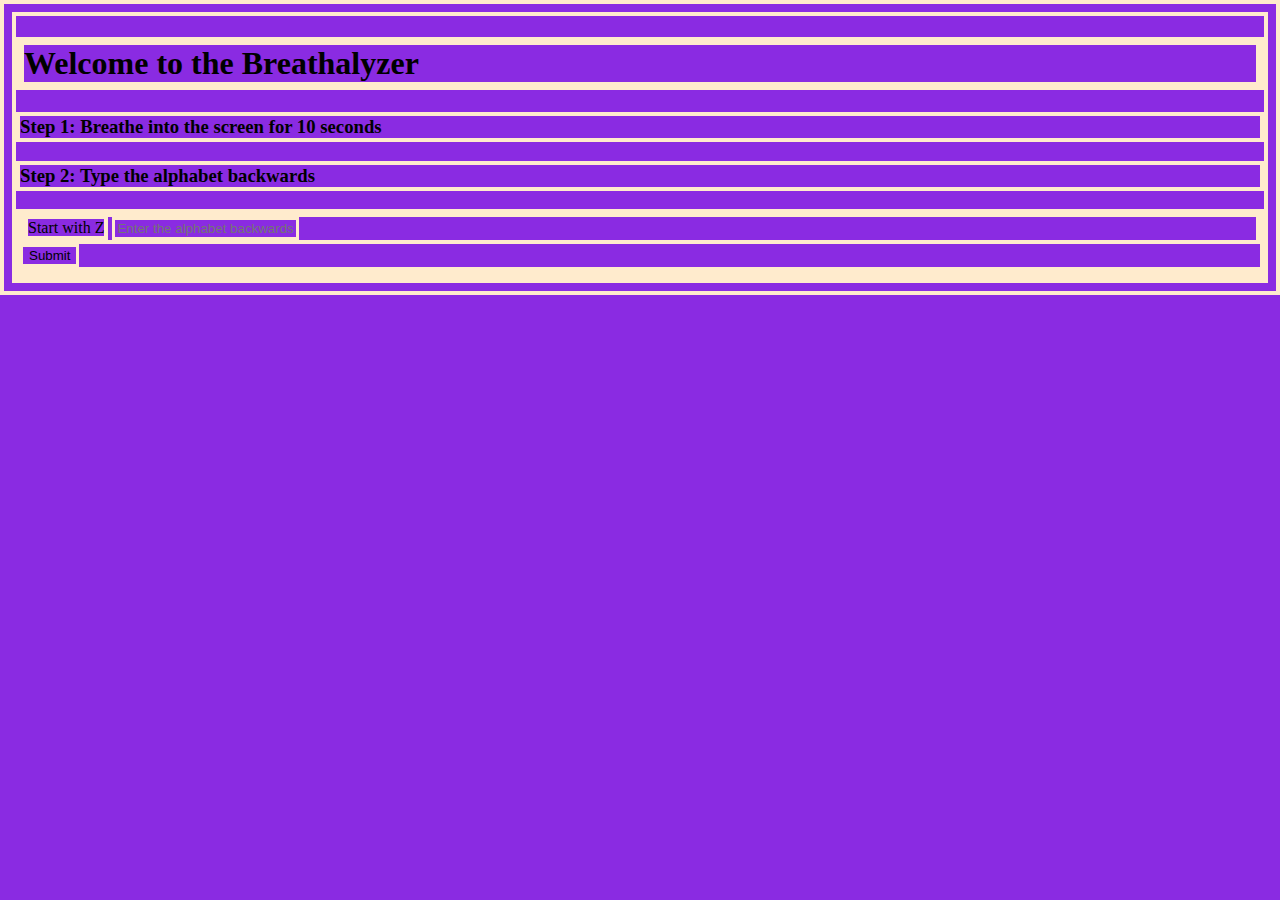
==== breath.html @ 5eea4af7 "pulling main" ====
<!DOCTYPE html>
<html lang="en">

<head>
    <title>Can You Pass</title>
    <link rel="stylesheet" href="main.css">
    <link rel="stylesheet" href="/path/to/obnoxious.css">
    <link href="https://cdn.jsdelivr.net/npm/bootstrap@5.1.3/dist/css/bootstrap.min.css" rel="stylesheet" integrity="sha384-1BmE4kWBq78iYhFldvKuhfTAU6auU8tT94WrHftjDbrCEXSU1oBoqyl2QvZ6jIW3" crossorigin="anonymous">
</head>

<body>
<h1 class="animated intensifies">Welcome to the Breathalyzer</h1>

<h3>Step 1: Breathe into the screen for 10 seconds</h3>

<h3>Step 2: Type the alphabet backwards</h3>

<section>
    <form action="">
        <label for="inputText">Start with Z</label>
        <input type="text" id="alphabet" placeholder="Enter the alphabet backwards">
    </form>
    <button type="button">Submit</button>
    <div class="result"> </div>
</section>


<script type="module" src="./breath.js"></script>
<script src="https://cdn.jsdelivr.net/npm/bootstrap@5.1.3/dist/js/bootstrap.bundle.min.js" integrity="sha384-ka7Sk0Gln4gmtz2MlQnikT1wXgYsOg+OMhuP+IlRH9sENBO0LRn5q+8nbTov4+1p" crossorigin="anonymous"></script>
<script src="https://code.jquery.com/jquery-3.6.0.js" integrity="sha256-H+K7U5CnXl1h5ywQfKtSj8PCmoN9aaq30gDh27Xc0jk=" crossorigin="anonymous"></script>

</body>

</html>
---- main.css ----
@import url('https://fonts.googleapis.com/css2?family=Babylonica&display=swap');


.breathHead {
    display: flex;
    justify-content: right;
    color: darkorchid;
    padding: 5rem;
    text-decoration: line-through;
    animation: reverse; 
    font-family: 'Babylonica', cursive;
}

.gif {
    display: flex;
    flex-wrap: wrap;
    justify-content: space-evenly;
    width: 30%;
   
}

.rightColumn {
    display: flex;
    flex-wrap: wrap;
    justify-content: end;
    font-size: .5%;
}

* {
    border: solid .25em blanchedalmond;
    background-color: blueviolet;
    
}


/* css for hovertext */
.example {
    position: relative;
    cursor: pointer;
    overflow: hidden;
  }
  
  .content {
    opacity: 0;
    font-size: 2em;
    position: absolute;
    top: 0;
    left: 0;
    color: #1c87c9;
    background-color: rgba(27, 240, 38, 0.918);
    width: 300px;
    height: 300px;
    -webkit-transition: all 400ms ease-out;
    -moz-transition: all 400ms ease-out;
    -o-transition: all 400ms ease-out;
    -ms-transition: all 400ms ease-out;
    transition: all 400ms ease-out;
    text-align: center;
  }
  
  .example .content:hover {
    opacity: 5;
  }
  
  .example .content .text {
    /* height: 0; */
    opacity: 5;
    transition-delay: 0s;
    transition-duration: 0.4s;
  }
  
  .example .content:hover .text {
    opacity: 1;
    transform: translateY(250px);
    -webkit-transform: translateY(250px);
  }
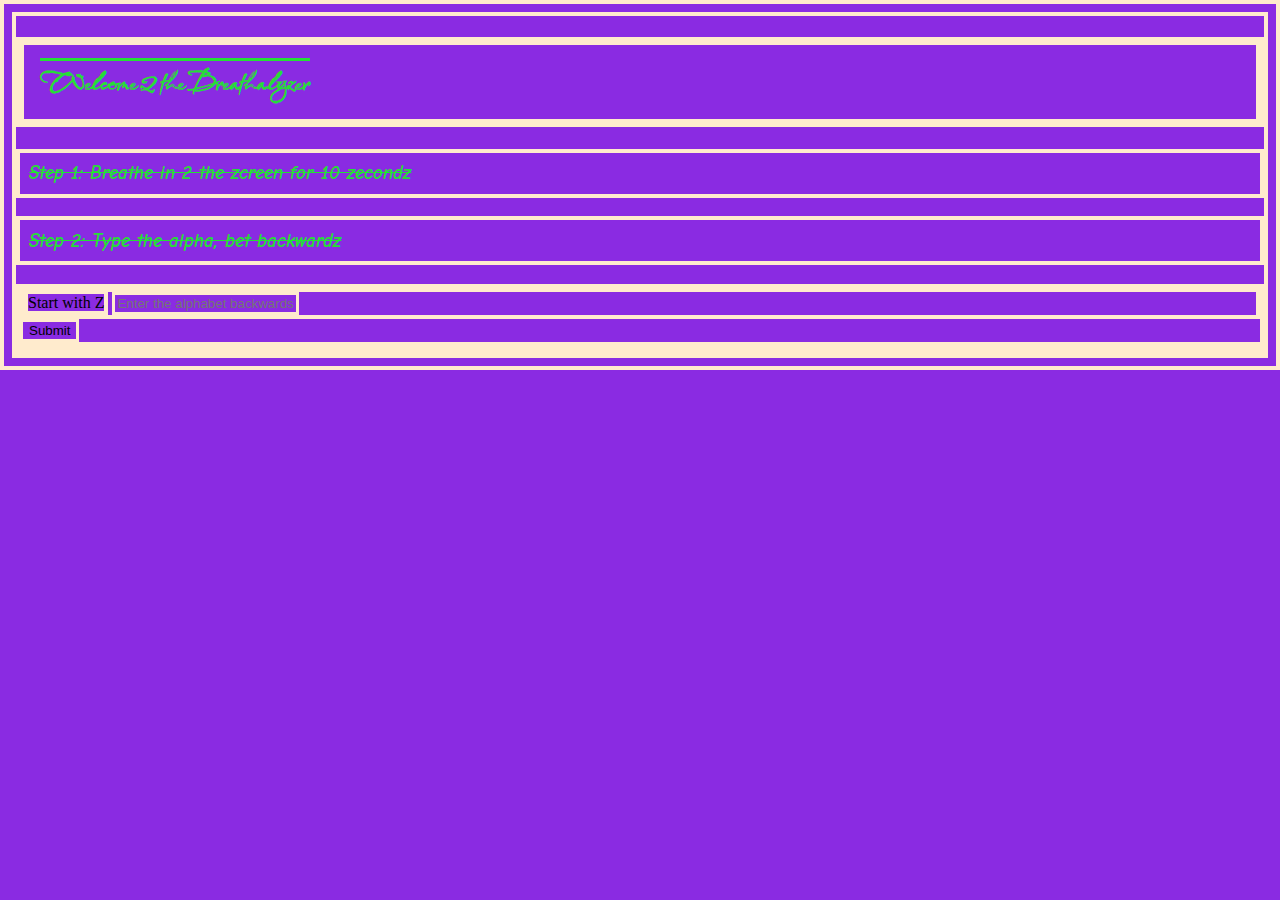
==== commit a36ef174: "fun with fontz and texts" ====
--- a/breath.html
+++ b/breath.html
@@ -5,29 +5,33 @@
     <title>Can You Pass</title>
     <link rel="stylesheet" href="main.css">
     <link rel="stylesheet" href="/path/to/obnoxious.css">
-    <link href="https://cdn.jsdelivr.net/npm/bootstrap@5.1.3/dist/css/bootstrap.min.css" rel="stylesheet" integrity="sha384-1BmE4kWBq78iYhFldvKuhfTAU6auU8tT94WrHftjDbrCEXSU1oBoqyl2QvZ6jIW3" crossorigin="anonymous">
+    <link href="https://cdn.jsdelivr.net/npm/bootstrap@5.1.3/dist/css/bootstrap.min.css" rel="stylesheet"
+        integrity="sha384-1BmE4kWBq78iYhFldvKuhfTAU6auU8tT94WrHftjDbrCEXSU1oBoqyl2QvZ6jIW3" crossorigin="anonymous">
 </head>
 
 <body>
-<h1 class="animated intensifies">Welcome to the Breathalyzer</h1>
+    <h1 class="animatedIntensifies">Welcome 2 the Breathalyzer</h1>
 
-<h3>Step 1: Breathe into the screen for 10 seconds</h3>
+    <h3 class="blowScreen">Step 1: Breathe in 2 the zcreen for 10 zecondz</h3>
 
-<h3>Step 2: Type the alphabet backwards</h3>
+    <h3 class="alphabet">Step 2: Type the alpha, bet backwardz</h3>
 
-<section>
-    <form action="">
-        <label for="inputText">Start with Z</label>
-        <input type="text" id="alphabet" placeholder="Enter the alphabet backwards">
-    </form>
-    <button type="button">Submit</button>
-    <div class="result"> </div>
-</section>
+    <section>
+        <form action="">
+            <label for="inputText">Start with Z</label>
+            <input type="text" id="alphabet" placeholder="Enter the alphabet backwards">
+        </form>
+        <button type="button">Submit</button>
+        <div class="result"> </div>
+    </section>
 
 
-<script type="module" src="./breath.js"></script>
-<script src="https://cdn.jsdelivr.net/npm/bootstrap@5.1.3/dist/js/bootstrap.bundle.min.js" integrity="sha384-ka7Sk0Gln4gmtz2MlQnikT1wXgYsOg+OMhuP+IlRH9sENBO0LRn5q+8nbTov4+1p" crossorigin="anonymous"></script>
-<script src="https://code.jquery.com/jquery-3.6.0.js" integrity="sha256-H+K7U5CnXl1h5ywQfKtSj8PCmoN9aaq30gDh27Xc0jk=" crossorigin="anonymous"></script>
+    <script type="module" src="./breath.js"></script>
+    <script src="https://cdn.jsdelivr.net/npm/bootstrap@5.1.3/dist/js/bootstrap.bundle.min.js"
+        integrity="sha384-ka7Sk0Gln4gmtz2MlQnikT1wXgYsOg+OMhuP+IlRH9sENBO0LRn5q+8nbTov4+1p"
+        crossorigin="anonymous"></script>
+    <script src="https://code.jquery.com/jquery-3.6.0.js"
+        integrity="sha256-H+K7U5CnXl1h5ywQfKtSj8PCmoN9aaq30gDh27Xc0jk=" crossorigin="anonymous"></script>
 
 </body>
 
--- a/main.css
+++ b/main.css
@@ -1,29 +1,57 @@
 @import url('https://fonts.googleapis.com/css2?family=Babylonica&display=swap');
 
+@import url('https://fonts.googleapis.com/css2?family=Babylonica&family=Comic+Neue:wght@700&display=swap');
 
 .breathHead {
     display: flex;
     justify-content: right;
-    color: darkorchid;
+    color:rgba(27, 240, 38, 0.918);
     padding: 5rem;
     text-decoration: line-through;
-    animation: reverse; 
     font-family: 'Babylonica', cursive;
+    font-size: xx-large;
 }
 
-.gif {
+.gifContainer {
     display: flex;
+    flex-direction: row;
     flex-wrap: wrap;
-    justify-content: space-evenly;
-    width: 30%;
-   
+    justify-content: space-between;
+    
 }
 
-.rightColumn {
-    display: flex;
-    flex-wrap: wrap;
-    justify-content: end;
-    font-size: .5%;
+.animatedIntensifies {
+    text-decoration: overline;
+    font-family: 'Babylonica', cursive;
+    font-size: xx-large;
+    color:rgba(27, 240, 38, 0.918);
+    padding: .5em;
+}
+
+.blowScreen {
+    font-family: 'Comic Neue', cursive;
+    font-style: italic;
+    text-decoration: line-through;
+    color:rgba(27, 240, 38, 0.918);
+    padding: .5em;
+}
+
+.alphabet {
+    font-family: 'Comic Neue', cursive;
+    font-style: italic;
+    text-decoration: line-through;
+    color:rgba(27, 240, 38, 0.918);
+    padding: .5em;
+}
+
+.gifPics {
+    position: relative;
+    cursor: pointer;
+    overflow: hidden;
+
+}
+.gifImage {
+    width: 20rem;
 }
 
 * {
@@ -34,13 +62,11 @@
 
 
 /* css for hovertext */
-.example {
+
+  .content {
     position: relative;
     cursor: pointer;
     overflow: hidden;
-  }
-  
-  .content {
     opacity: 0;
     font-size: 2em;
     position: absolute;
@@ -58,18 +84,18 @@
     text-align: center;
   }
   
-  .example .content:hover {
+  .gifPics .content:hover {
     opacity: 5;
   }
   
-  .example .content .text {
+  .gifPics .content .text {
     /* height: 0; */
     opacity: 5;
     transition-delay: 0s;
     transition-duration: 0.4s;
   }
   
-  .example .content:hover .text {
+  .gifPics .content:hover .text {
     opacity: 1;
     transform: translateY(250px);
     -webkit-transform: translateY(250px);
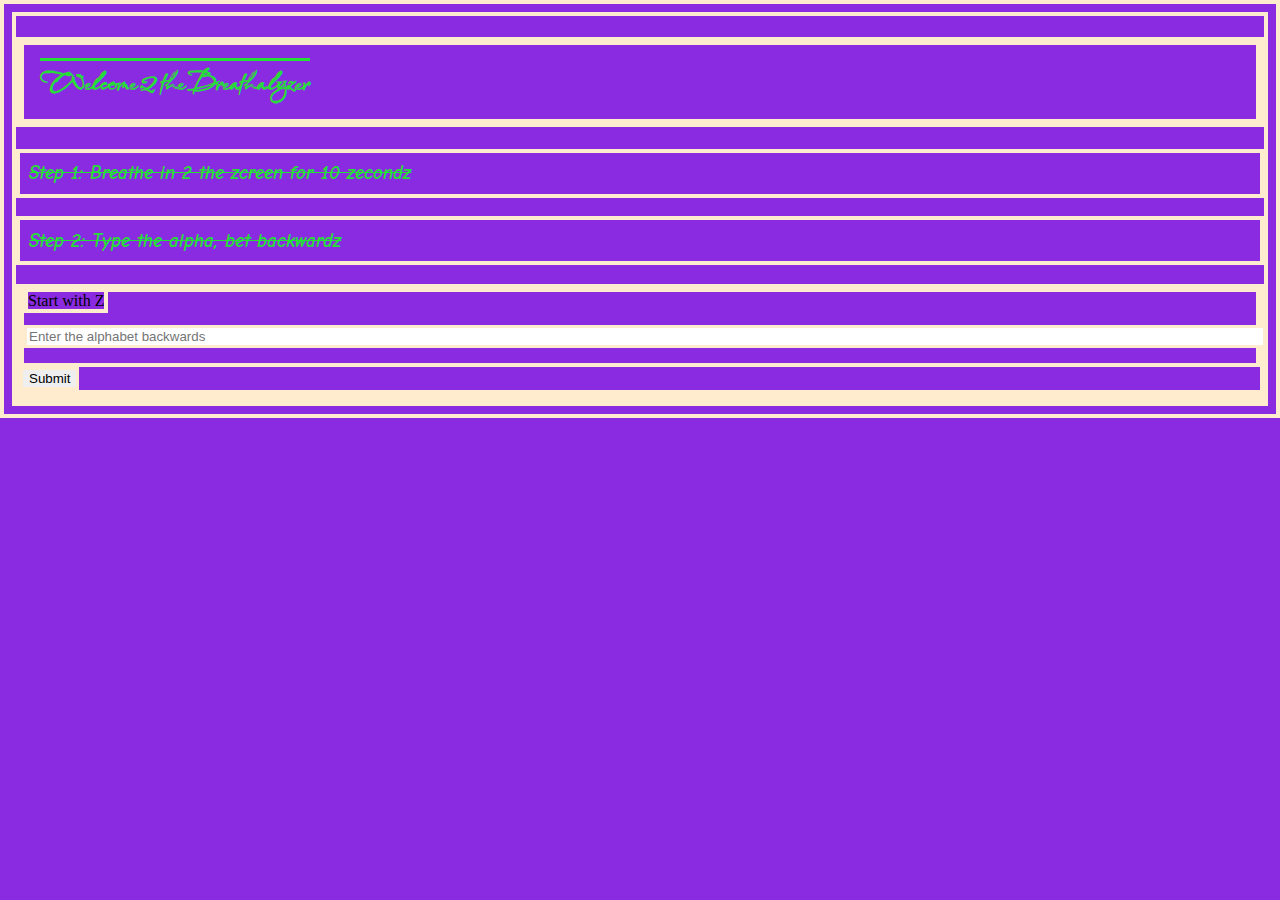
==== commit 678288d3: "Merge pull request #10 from nss-day-cohort-56/DP-worst" ====
--- a/breath.html
+++ b/breath.html
@@ -9,7 +9,7 @@
         integrity="sha384-1BmE4kWBq78iYhFldvKuhfTAU6auU8tT94WrHftjDbrCEXSU1oBoqyl2QvZ6jIW3" crossorigin="anonymous">
 </head>
 
-<body>
+<body class="breathBody">
     <h1 class="animatedIntensifies">Welcome 2 the Breathalyzer</h1>
 
     <h3 class="blowScreen">Step 1: Breathe in 2 the zcreen for 10 zecondz</h3>
--- a/main.css
+++ b/main.css
@@ -5,17 +5,19 @@
 .breathHead {
     display: flex;
     justify-content: right;
-    color:rgba(27, 240, 38, 0.918);
+    color: black;
     padding: 5rem;
     text-decoration: line-through;
     font-family: 'Babylonica', cursive;
-    font-size: xx-large;
+    font-size: 4cm;
+    font-weight: bolder;
 }
 
 .gifContainer {
     display: flex;
     flex-direction: row;
     flex-wrap: wrap;
+
     justify-content: space-between;
     
 }
@@ -56,9 +58,118 @@
 
 * {
     border: solid .25em blanchedalmond;
-    background-color: blueviolet;
+    /* background-color: blueviolet; */
+
+}
+
+.breathBody {
+        background-color: blueviolet;
+}
+
+.loginPopUp {
+    background-color: #ffffff;
+    color: grey;
+    width: 10em;
+    padding: 4em;
+    position: absolute;
+    text-decoration: underline;
+    color: red;
+    border: none;
+    font-family: 'Franklin Gothic Medium', 'Arial Narrow', Arial, sans-serif;
+    text-align: center;
+    font-weight: bold;
+    margin-left: 36em;
+}
+
+.popUp {
+    width: 1em;
+    height: 2em;
+}
+
+#popUpContainer {
+    position: absolute;
+}
+
+.popUpIpad {
+    color: red;
+    position: absolute;
+}
+
+input {
+    width: 100%;
+    margin: 15px auto;
+}
+
+input.user,
+textarea {
+    background: gray;
+    background-color: white;
+    border: none;
+    color: black;
+}
+
+input.password,
+textarea {
+    background: grey;
+    border: none;
+    background-color: white;
+}
+
+input.submit,
+textarea {
+    background: red;
+    color: white;
+    background-color: white;
+    border: none;
+}
+
+.anchor {
+    white-space: nowrap;
+    background-color: white;
+    border: none;
+    margin-top: 5em;
+    cursor: pointer;
+}
+
+#bg-modal {
+    width: 50%;
+    height: 50%;
+    background-color: rgb(0, 0, 0, 0.7);
+    position: absolute;
+    display: flex;
+    justify-content: space-around;
+    margin-left: 75px;
+    align-items: flex-start;
+    top: 0;
+    display: none;
+}
+
+.modal-content {
+    width: 25em;
+    height: 20em;
+    font-size: large;
+    font-weight: bold;
+    background-color: white;
+    padding-top: 1em;
+}
+
+.close {
+    position: relative;
+    top: 0;
+    margin-left: 375px;
+    font-size: 30px;
+    cursor: pointer;
+}
     
-}
+
+
+#helpLink {
+    text-align: right;
+    color: black;
+    font-size: larger;
+}
+
+
 
 
 /* css for hovertext */
@@ -99,4 +210,4 @@
     opacity: 1;
     transform: translateY(250px);
     -webkit-transform: translateY(250px);
-  }+  }
